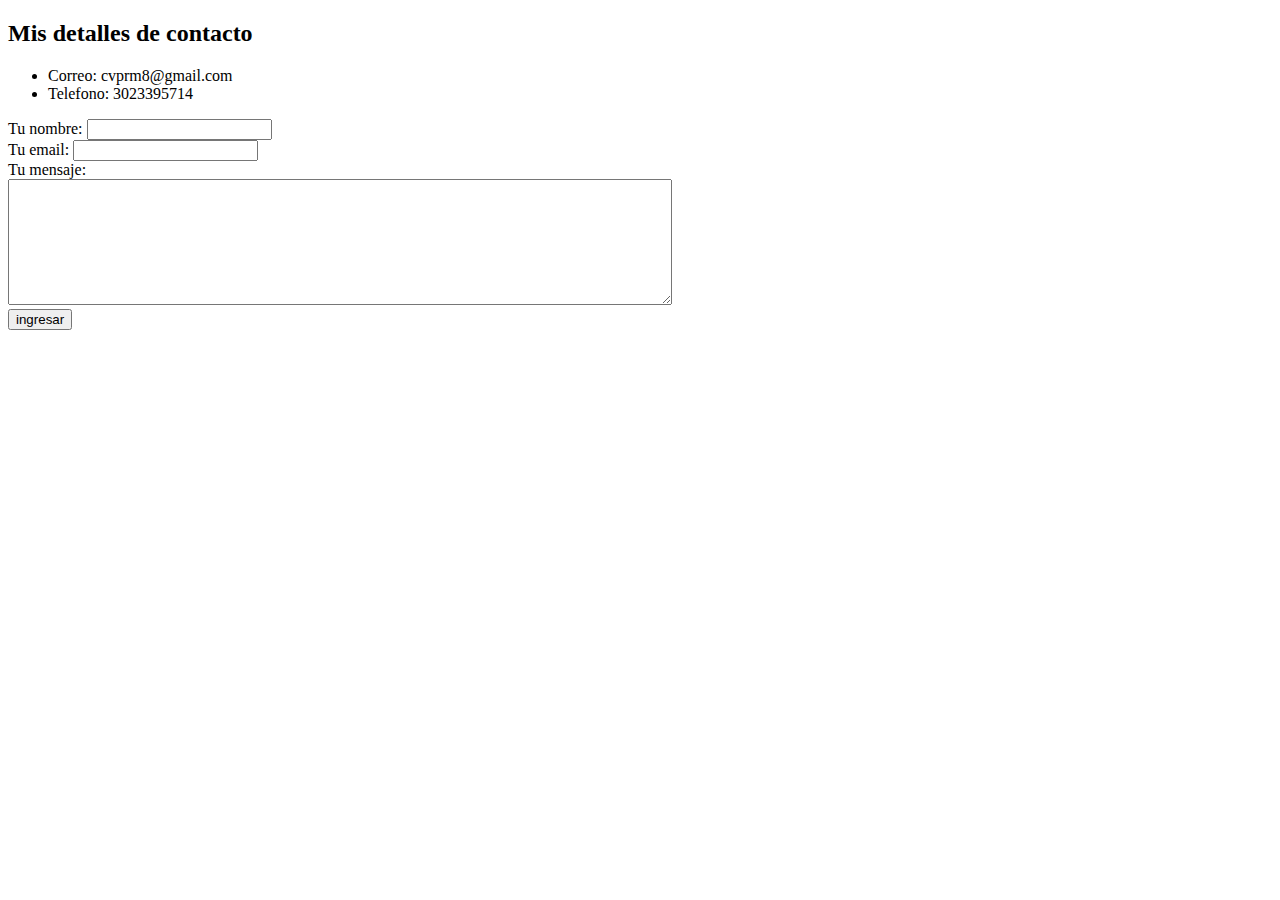
==== contact.html @ 70b6c86c "Add files via upload" ====
<!DOCTYPE html>
<html lang="en" dir="ltr">
  <head>
    <meta charset="utf-8">
    <title>Detalles de contacto</title>
  </head>
  <body>
    <h2>Mis detalles de contacto</h2>
    <ul>
      <li>Correo: cvprm8@gmail.com</li>
      <li>Telefono: 3023395714</li>
    </ul>
    <form class="" action="mailto:cvprm8@gmail.com" method="post" enctype="text/plain">
      <label>Tu nombre: </label>
      <input type="text" name="tuNombre" value=""><br>
      <label>Tu email: </label>
      <input type="email" name="tuEmail" value=""><br>
      <label>Tu mensaje: </label><br>
      <textarea name="tuMensaje" rows="8" cols="80"></textarea><br>
      <input type="submit" name="" value="ingresar">
    </form>
  </body>
</html>
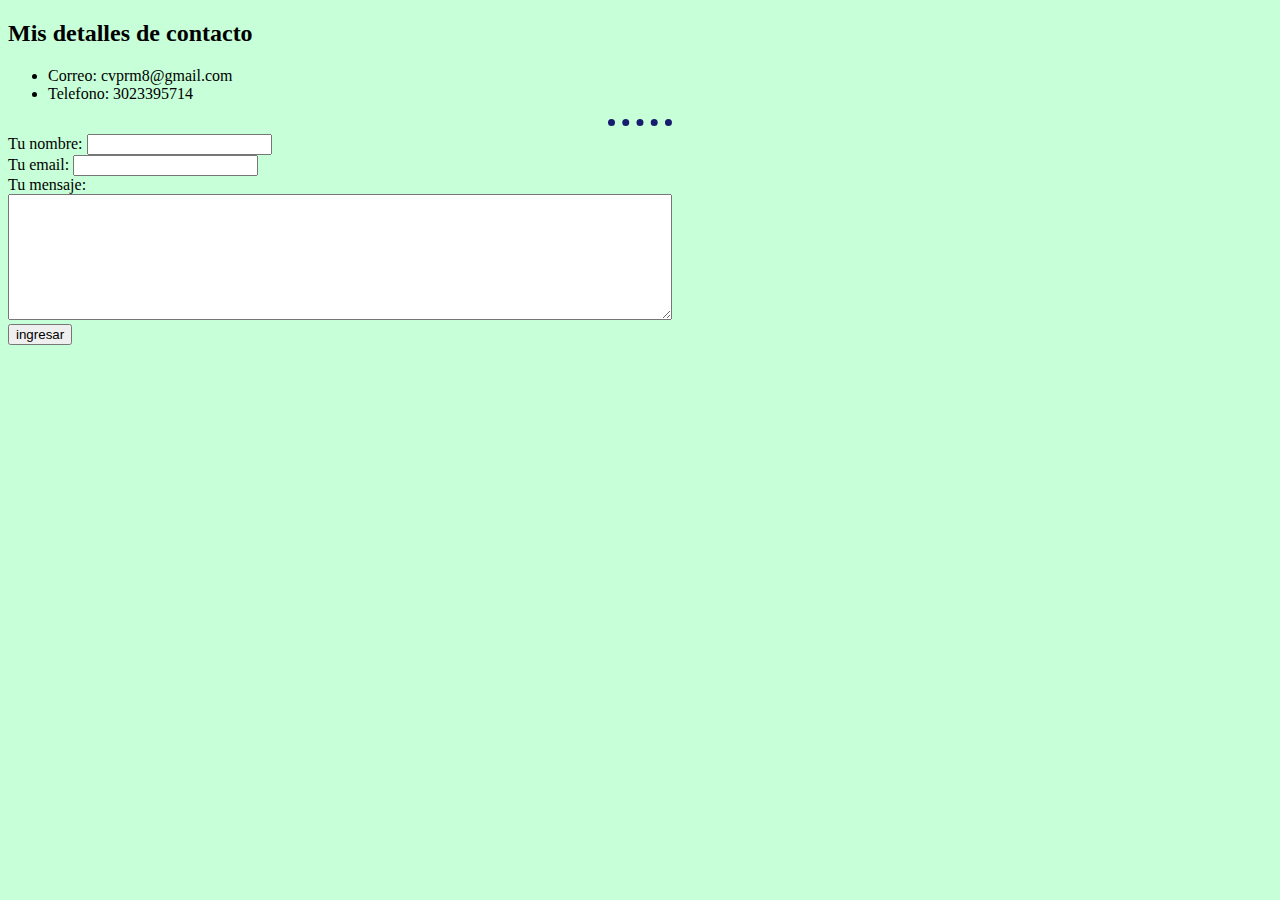
==== commit 23bb74eb: "new cv css" ====
--- a/contact.html
+++ b/contact.html
@@ -3,6 +3,7 @@
   <head>
     <meta charset="utf-8">
     <title>Detalles de contacto</title>
+    <link rel="stylesheet" href="css/styles.css">
   </head>
   <body>
     <h2>Mis detalles de contacto</h2>
@@ -10,6 +11,7 @@
       <li>Correo: cvprm8@gmail.com</li>
       <li>Telefono: 3023395714</li>
     </ul>
+    <hr>
     <form class="" action="mailto:cvprm8@gmail.com" method="post" enctype="text/plain">
       <label>Tu nombre: </label>
       <input type="text" name="tuNombre" value=""><br>
--- a/css/styles.css
+++ b/css/styles.css
@@ -0,0 +1,17 @@
+  body{
+    background-color: #c7ffd8;
+  }
+  hr{
+    border-style:none;
+    border-top-style: dotted;
+    border-color: #161d6f;
+    border-width: 7px;
+    height: 0px;
+    width: 5%;
+  }
+  h1{
+    color: #325288;
+  }
+  h3{
+    color: #325288;
+  }
